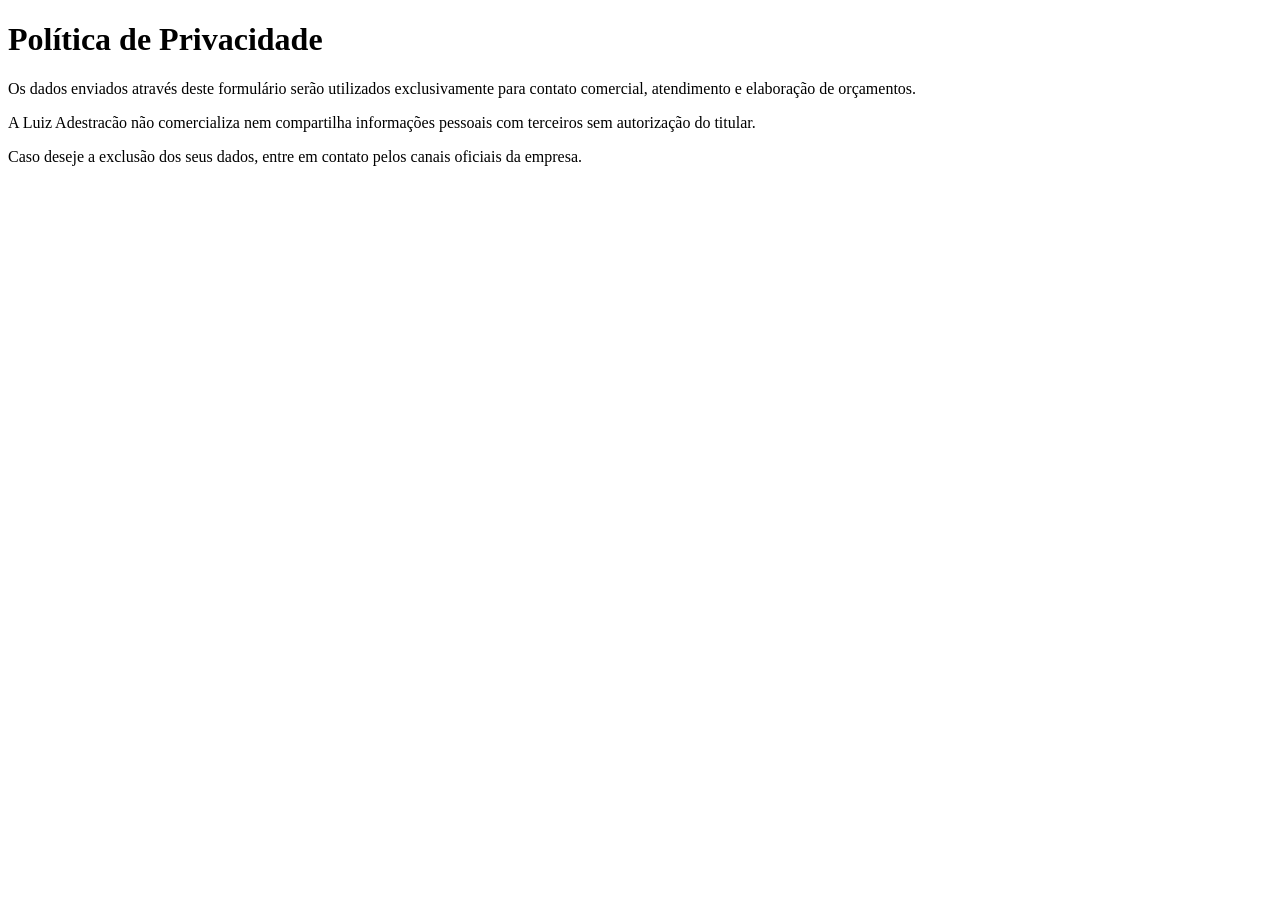
==== politica-privacidade.html @ 811e467d "Adequação a lgpd e atualização do botão flutuante" ====
<!DOCTYPE html>
<html lang="pt-BR">
<head>
    <meta charset="UTF-8">
    <title>Política de Privacidade</title>
</head>
<body>

<h1>Política de Privacidade</h1>

<p>
Os dados enviados através deste formulário serão utilizados
exclusivamente para contato comercial, atendimento e elaboração
de orçamentos.
</p>

<p>
A Luiz Adestracão não comercializa nem compartilha informações
pessoais com terceiros sem autorização do titular.
</p>

<p>
Caso deseje a exclusão dos seus dados, entre em contato pelos
canais oficiais da empresa.
</p>

</body>
</html>
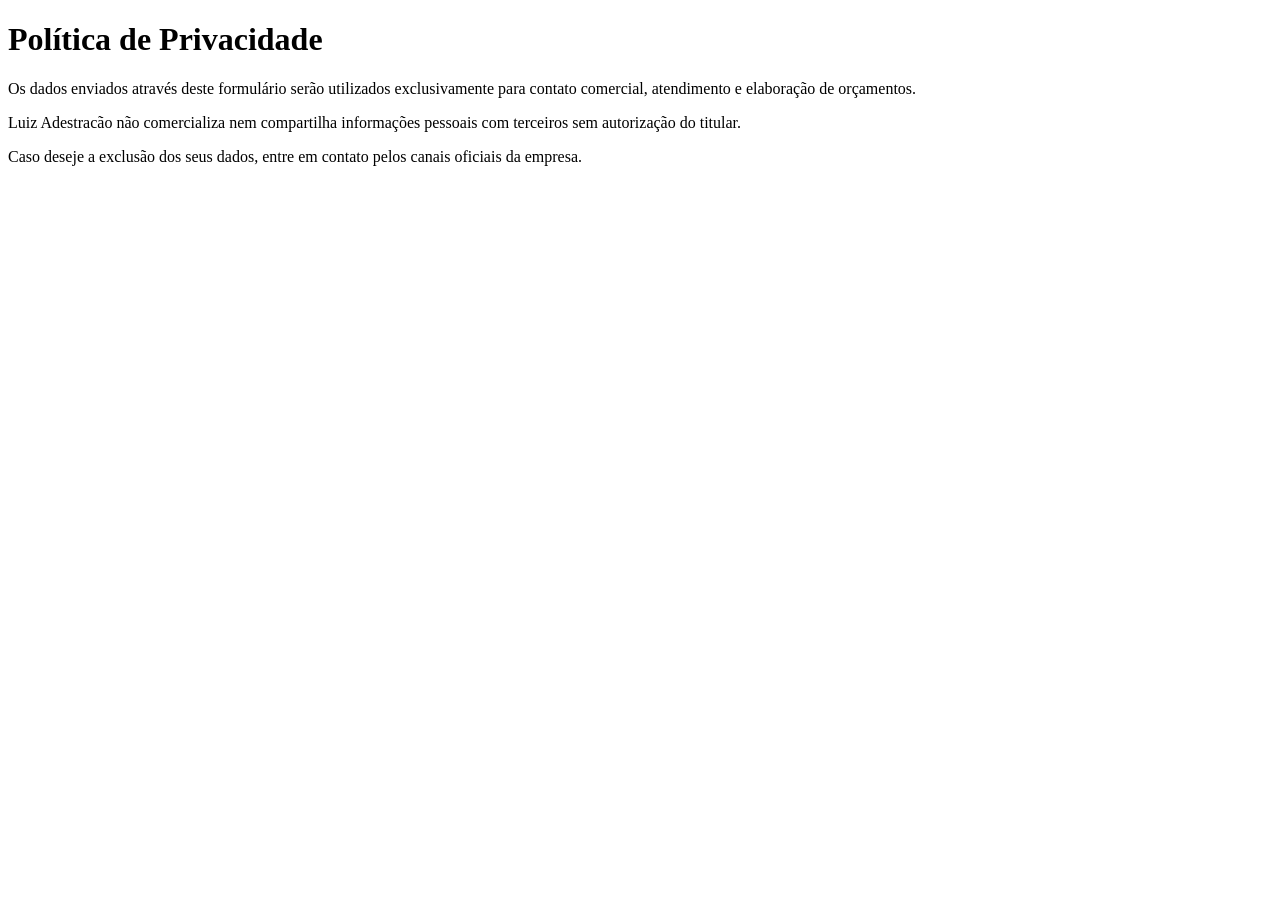
==== commit a78765fe: "alterações sugeridas parte 4" ====
--- a/politica-privacidade.html
+++ b/politica-privacidade.html
@@ -15,7 +15,7 @@
 </p>
 
 <p>
-A Luiz Adestracão não comercializa nem compartilha informações
+Luiz Adestracão não comercializa nem compartilha informações
 pessoais com terceiros sem autorização do titular.
 </p>
 
